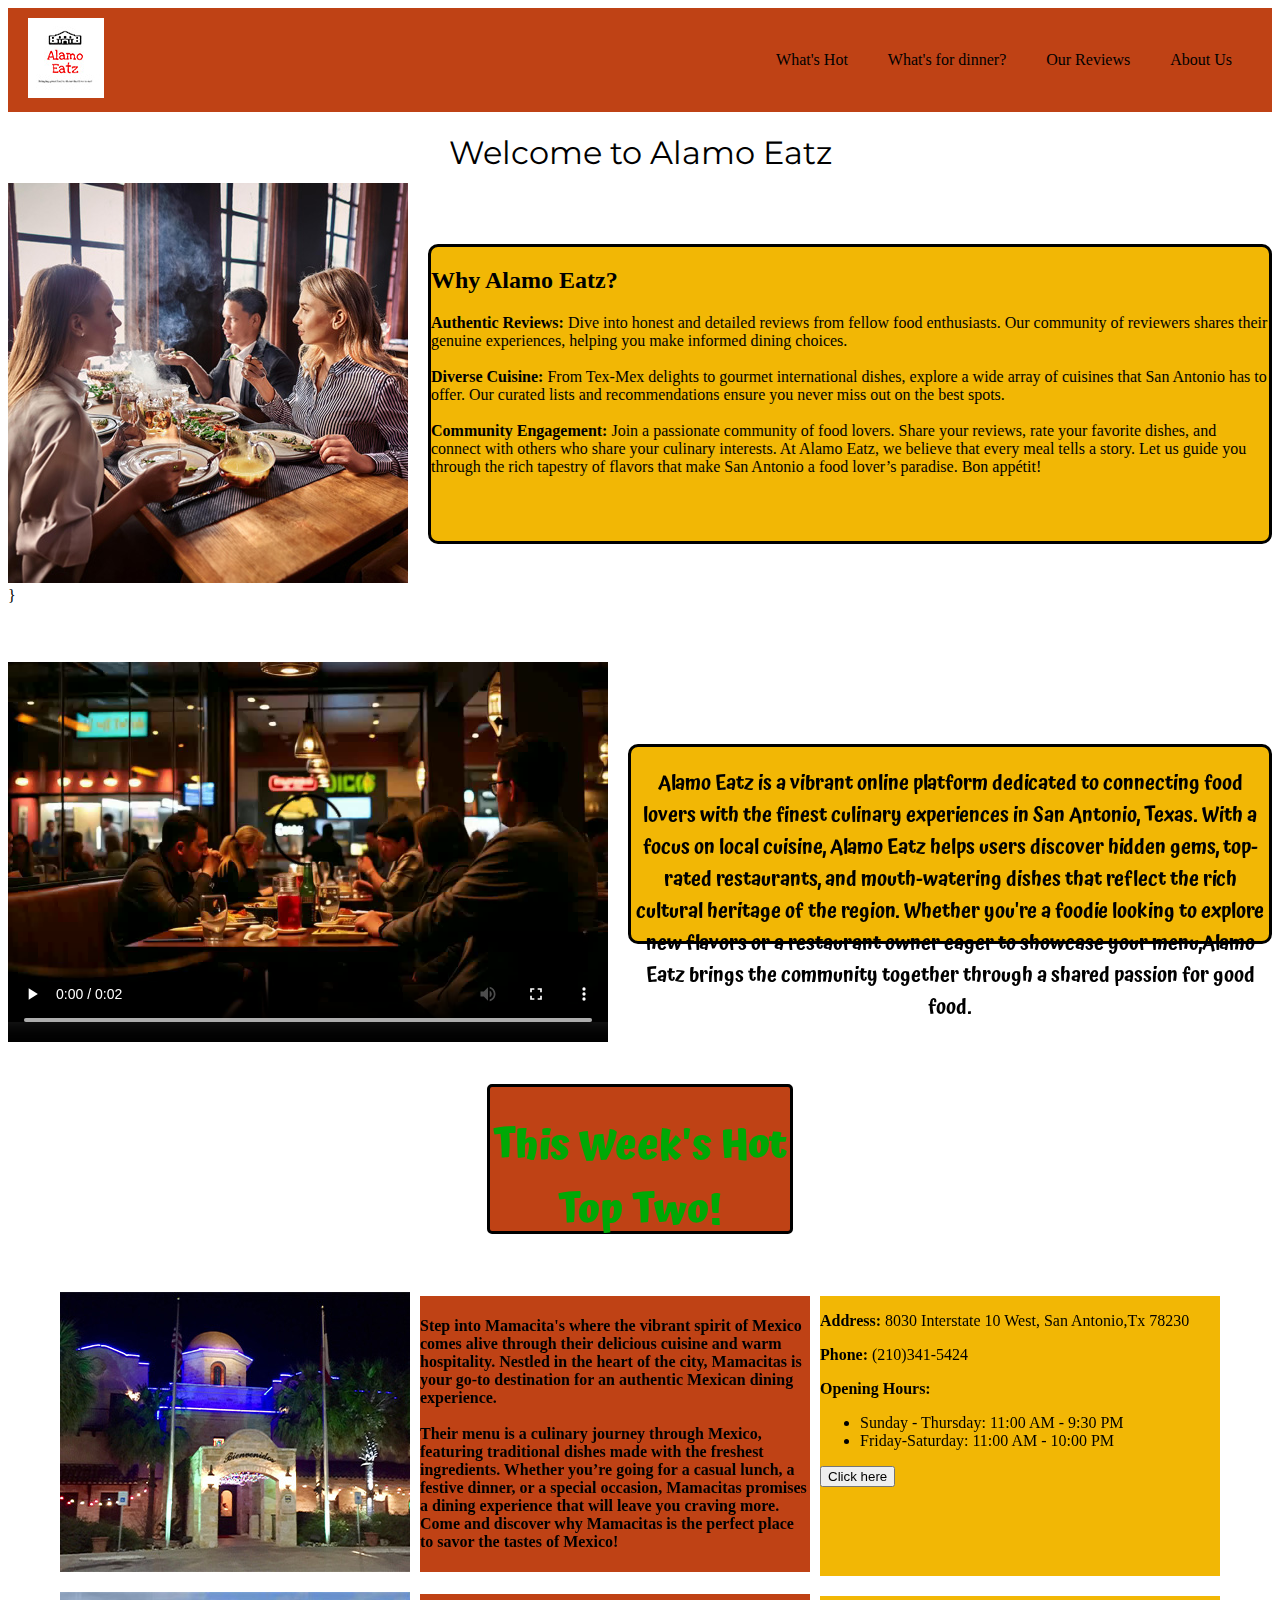
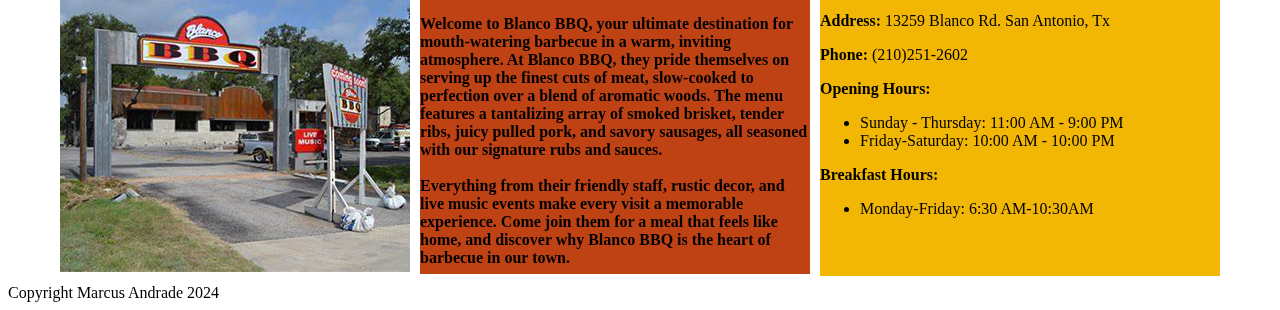
==== index.html @ c883c209 "update" ====
<!DOCTYPE html>
<html lang="en">
<head>
    <meta charset="UTF-8">
    <meta name="viewport" content="width=device-width, initial-scale=1.0">
    <title>Flexbox Navigation Bar</title>
	<link rel="stylesheet" href="mystyle.css">
	<link rel="preconnect" href="https://fonts.googleapis.com">
<link rel="preconnect" href="https://fonts.gstatic.com" crossorigin>
<link href="https://fonts.googleapis.com/css2?family=Atma:wght@300;400&family=Montserrat:ital,wght@0,100..900;1,100..900&family=Yeseva+One&display=swap" rel="stylesheet">
</head>
<body>
	<div class="flexybox">
    <div class="navbar">
		<div class="logo"> <img src="images/logo.jpg" alt="alamologo">
</div>
        <div class="menu">
            <a href="#home">What's Hot</a>
            <a href="whatsfordinner.html">What's for dinner?</a>
            <a href="#services">Our Reviews</a>
            <a href="#contact">About Us</a>
        </div>
    </div>
    
    <h1 class="montserrat-alamo">Welcome to Alamo Eatz</h1>
	<div class="flexintro">
	<div id="dinner">
		<img src="images/familyeatingdinner.jpg" alt="familyeating">}
	</div>
	<div id="welcome">
		<p class="montserrat-alamo">
		<h2>Why Alamo Eatz?</h2>

<strong>Authentic Reviews:</strong> Dive into honest and detailed reviews from fellow food enthusiasts. Our community of reviewers shares their genuine experiences, helping you make informed dining choices.<br><br>
<strong>Diverse Cuisine:</strong> From Tex-Mex delights to gourmet international dishes, explore a wide array of cuisines that San Antonio has to offer. Our curated lists and recommendations ensure you never miss out on the best spots.<br><br>

<strong>Community Engagement:</strong> Join a passionate community of food lovers. Share your reviews, rate your favorite dishes, and connect with others who share your culinary interests.
At Alamo Eatz, we believe that every meal tells a story. Let us guide you through the rich tapestry of flavors that make San Antonio a food lover’s paradise. Bon appétit!
		</p>
		
		</div>
	
	
	</div>
	<div class="videocontainer">
	<div class="ytvideo">
		<video width="600" height="400" controls autoplay loop >
  <source src="quickvideo.mp4" type="video/mp4">
  <source src="movie.ogg" type="video/ogg">
Your browser does not support the video tag.
</video>
		</div>
		<div class="box5">
			
		  <p class="atma-regular"> Alamo Eatz is a vibrant online platform dedicated to connecting food lovers with the finest culinary experiences in San Antonio, Texas. With a focus on local cuisine, Alamo Eatz helps users discover hidden gems, top-rated restaurants, and mouth-watering dishes that reflect the rich cultural heritage of the region. Whether you're a foodie looking to explore new flavors or a restaurant owner eager to showcase your menu,Alamo Eatz brings the community together through a shared passion for good food. </p>
        </div>
	
	</div>
	
	<div class="top2">
		<div class="hottop atma-regular"><h1 id="top2">
	This Week's Hot Top Two!
	
	</h1></div>
	</div>
	<div class="flexcontainer">
<div class="container">
    <div class="box1">
            
		<img src="images/mamacitas.jpg" alt="mamacitaspic">
		
            
  </div>
        <div class="box">
            
          <p>
            <h4>Step into Mamacita's where the vibrant spirit of Mexico comes alive through their delicious cuisine and warm hospitality. Nestled in the heart of the city, Mamacitas is your go-to destination for an authentic Mexican dining experience.<br><br>
            Their menu is a culinary journey through Mexico, featuring traditional dishes made with the freshest ingredients. 
 
            Whether you’re going for a casual lunch, a festive dinner, or a special occasion, Mamacitas promises a dining experience that will leave you craving more. Come and discover why Mamacitas is the perfect place to savor the tastes of Mexico!</h4></p>
            
        </div>
	</div>
	<div class="contact">
	
        <p><strong>Address:</strong> 8030 Interstate 10 West, San Antonio,Tx 78230</p>
        <p><strong>Phone:</strong> (210)341-5424</p>
        
        <p><strong>Opening Hours:</strong></p>
        <ul>
            <li>Sunday - Thursday: 11:00 AM - 9:30 PM</li>
            <li>Friday-Saturday: 11:00 AM - 10:00 PM</li>
            
        </ul>
		<button onclick="getLocation()">Click here</button>

<p id="demo"></p>
	</div>
	</div>
<div class="container2">
	
	<div class="box2">
	<img src="images/blancobbq.jpg" alt="pictureofblancobbq">
	</div>
	<div class="box3">
            
       <p>
            <h4>Welcome to Blanco BBQ, your ultimate destination for mouth-watering barbecue in a warm, inviting atmosphere. At Blanco BBQ, they pride themselves on serving up the finest cuts of meat, slow-cooked to perfection over a blend of aromatic woods. The menu features a tantalizing array of smoked brisket, tender ribs, juicy pulled pork, and savory sausages, all seasoned with our signature rubs and sauces.<br><br>
			Everything from their friendly staff, rustic decor, and live music events make every visit a memorable experience. Come join them for a meal that feels like home, and discover why Blanco BBQ is the heart of barbecue in our town.</h4></p>
        </div>
<div class="contact">
	
        <p><strong>Address:</strong> 13259 Blanco Rd. San Antonio, Tx</p>
        <p><strong>Phone:</strong> (210)251-2602</p>
        
    <p><strong>Opening Hours:</strong></p>
        <ul>
			
            <li>Sunday - Thursday: 11:00 AM - 9:00 PM</li>
            <li>Friday-Saturday: 10:00 AM - 10:00 PM</li>
            </ul>
	<p><strong>Breakfast Hours:</strong></p>
	<ul>
	<li>Monday-Friday: 6:30 AM-10:30AM</li>
	</ul>
	</div>

	
	</div>
</div>
<footer>
Copyright Marcus Andrade 2024
</footer>

</body>
<script>
const x = document.getElementById("demo");

function getLocation() {
  if (navigator.geolocation) {
    navigator.geolocation.getCurrentPosition(showPosition);
  } else { 
    x.innerHTML = "Geolocation is not supported by this browser.";
  }
}

function showPosition(position) {
  x.innerHTML = "Latitude: " + position.coords.latitude + 
  "<br>Longitude: " + position.coords.longitude;
}
</script>
</html>
---- mystyle.css ----
@charset "utf-8";
/* CSS Document */

*{
	box-sizing: border-box
}
@media only screen and (min-width: 768px) {
	.flexybox{
		display: flex;
		flex-direction: column;
	}


@media only screen and (min-width: 768px) {

		


        .navbar {
            display: flex;
            justify-content: space-between;
            align-items: center;
            background-color: #BF4215;
            padding: 10px 20px;
			flex-wrap: wrap;
        }
        .navbar a {
            color:black;
            text-decoration: none;
            padding: 15px 20px;
        }
        .navbar a:hover {
            background-color: #BF4215;
        }
     .logo img{
          
			
        }
        .navbar .menu {
            display: flex;
        }
#title{
	text-align: center;}
	
	
.montserrat-alamo {
  font-family: "Montserrat", sans-serif;
  font-optical-sizing: auto;
  font-weight: 400;
  font-style: normal;
  text-align: center;
}
#dinner >.montserrat-alamo{
font-family: "Montserrat", sans-serif;
  font-optical-sizing: auto;
  font-weight: 400;
  font-style: normal;
  text-align: center;
}

.flexintro{
	display: flex;
	height:400px;
	flex-flow: row;
	align-items:center;
	}

.flexcontainer{
	margin-top: 50px;
	display: flex;
	flex-direction: row;
	align-items: center;
	justify-content: center;
	width:100%;
	
}
#welcome{
	margin-left: 20px;
	background-color:#F2B705;
	align-items: baseline;
	height: 300px;
	border:solid;
	border-radius: 10px;
}
.videocontainer{
	display: flex;
	height:400px;
	align-items: center;
	margin-top: 50px;
}
.atma-regular {
  font-family: "Atma", system-ui;
  font-weight: 600;
  font-style: normal;
font-size: 20px;	

}

.container{
	display: flex;
	flex-direction: row;
	height:300px;
	align-items: center;
	width: 750px;	
	}
.box{
	flex-basis: 2;
	max-width: 400px;
	max-height: 300px;
	margin-left: 10px;
	background-color:#BF4215;
	
	}
.box1{
	
	align-self: center;
	
	
}
.contact{
	background-color:#F2B705;
	width: 400px;
	height:280px;
	align-items: center;
	flex-wrap: wrap;
	margin-top: 5px;
	margin-left: 10px;
	
		
}
.container2{
	display: flex;
	flex-direction: row;
	height:300px;
	align-items: center;
	justify-content: center;	
	}
.top2{
	display:flex;
	align-items: center;
	justify-content: center;
	margin-top: 40px;
	height:150px
}
#top2{
	height:80px;
	text-align: center;
	color:#00A805;
	width:300px;
	align-self: center;
}
.hottop{
	align-items: center;
	border: solid;
	border-radius: 5px;
	background-color:#BF4215;
	height:150px;
	
}
.box3{
	flex-basis: 1;
	max-width: 390px;
	max-height: 280px;
	margin-left: 10px;
	background-color:#BF4215;
	}
.box5{
	
	height:200px;
	text-align: center;
	border:solid;
	border-radius: 10px;
	margin-left: 20px;
	background-color:#F2B705; 
	}
}
}
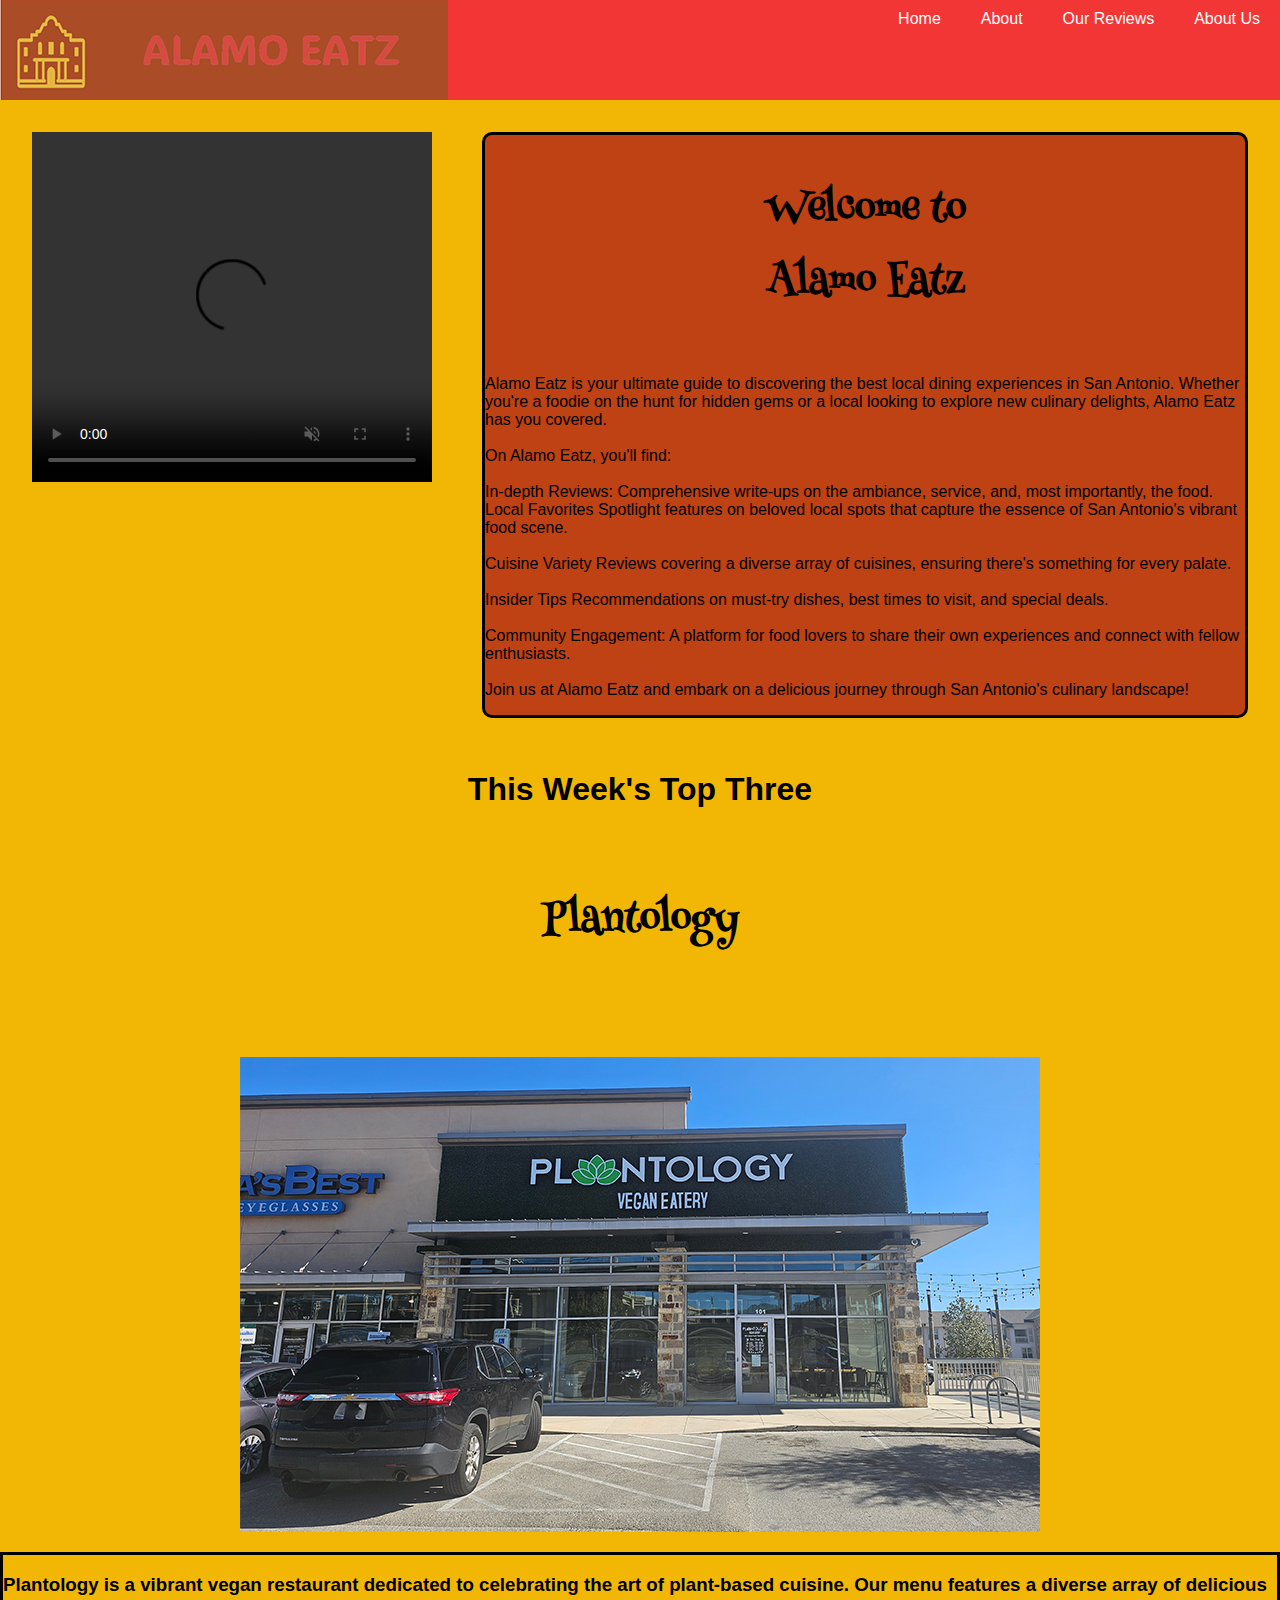
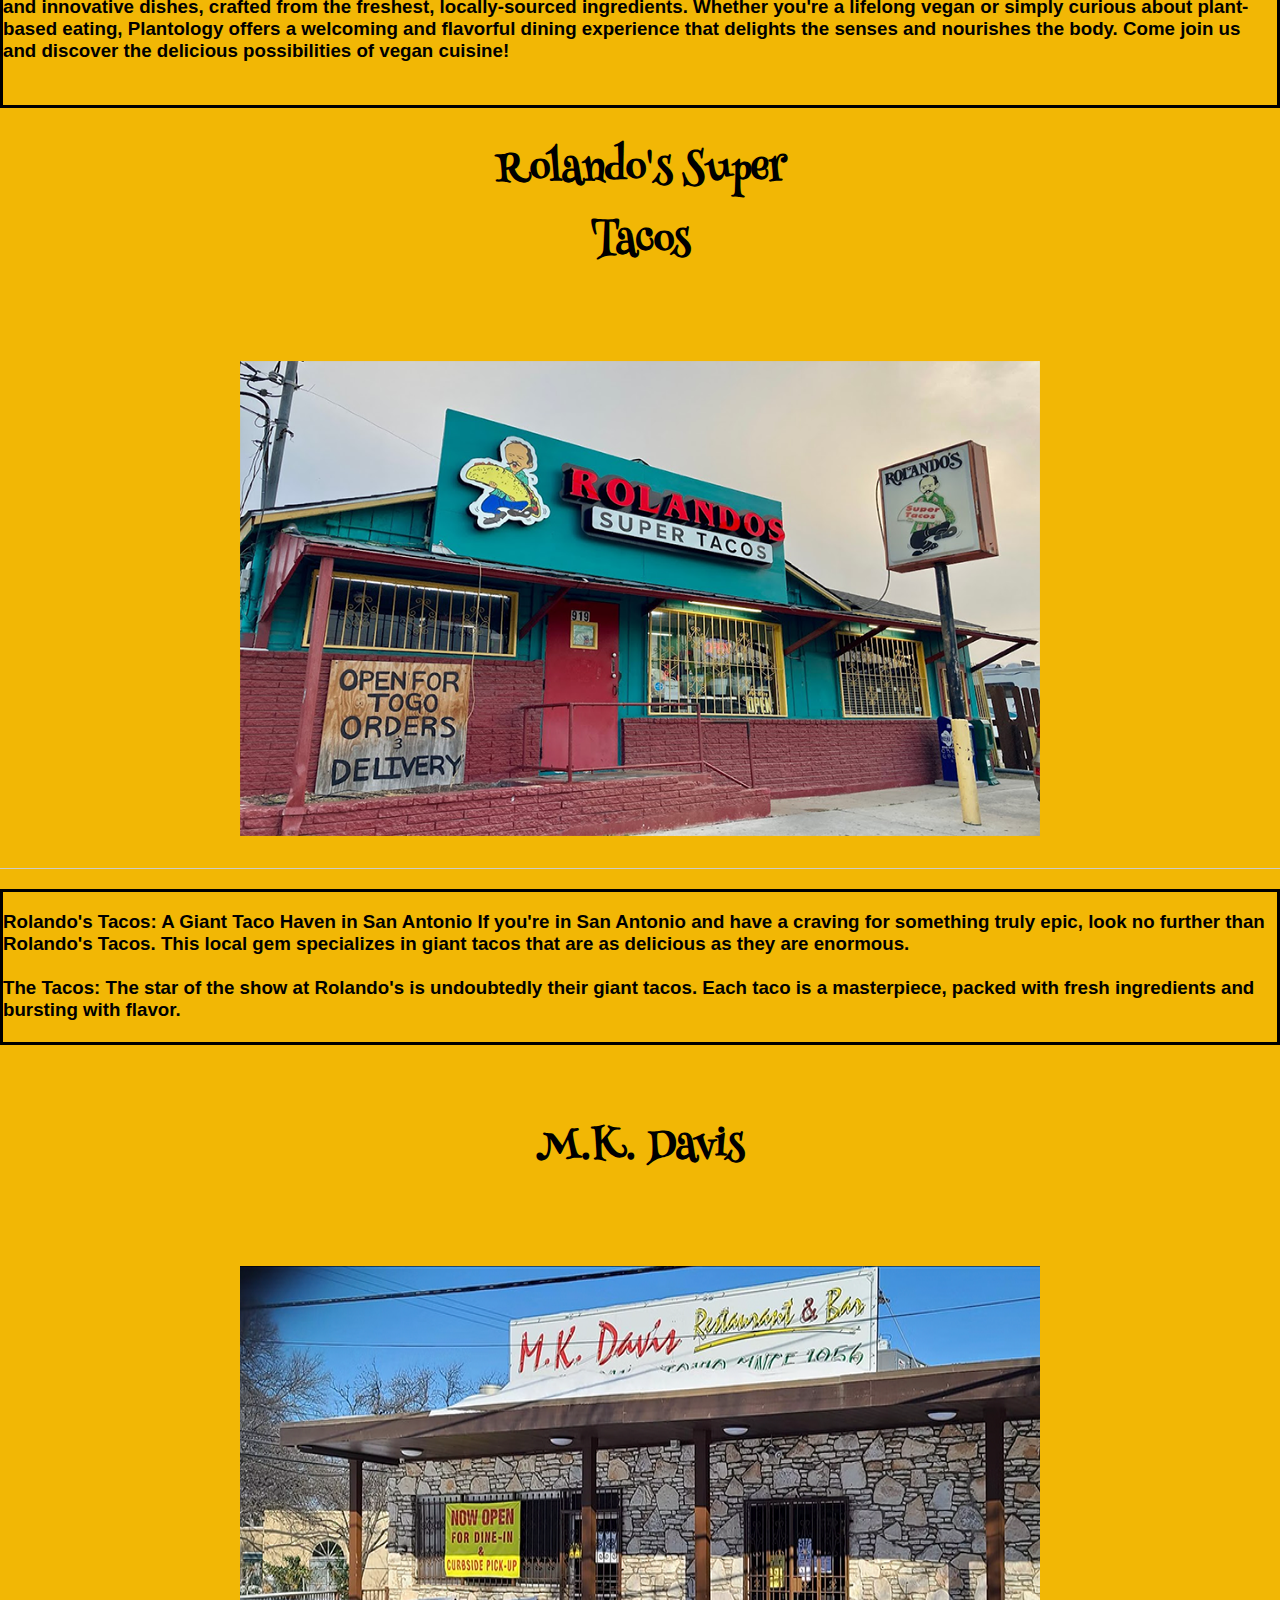
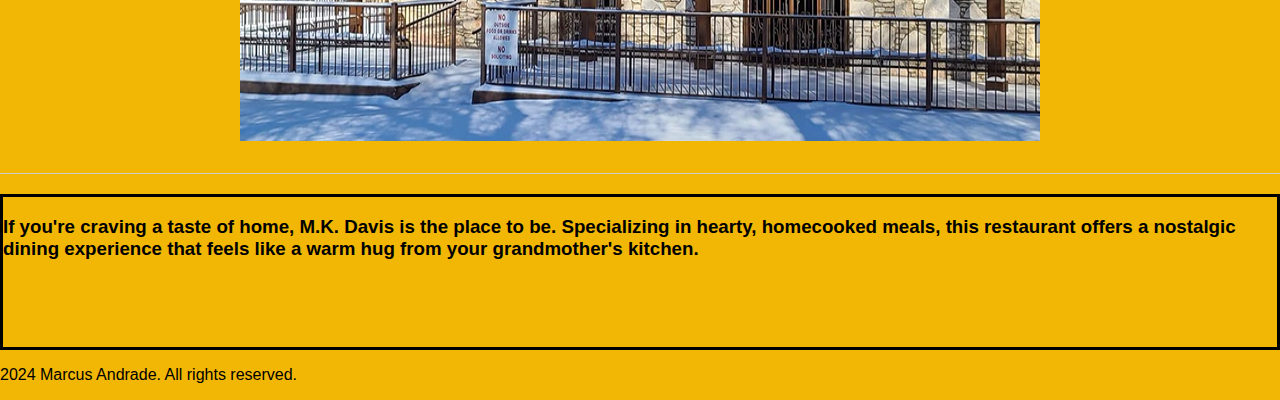
==== commit 6f3700db: "bewupdate" ====
--- a/index.html
+++ b/index.html
@@ -3,150 +3,131 @@
 <head>
     <meta charset="UTF-8">
     <meta name="viewport" content="width=device-width, initial-scale=1.0">
-    <title>Flexbox Navigation Bar</title>
-	<link rel="stylesheet" href="mystyle.css">
+    <title>Food Review Website</title>
+    
+	    <link rel="stylesheet" href="finalstyle.css">
+	
 	<link rel="preconnect" href="https://fonts.googleapis.com">
 <link rel="preconnect" href="https://fonts.gstatic.com" crossorigin>
-<link href="https://fonts.googleapis.com/css2?family=Atma:wght@300;400&family=Montserrat:ital,wght@0,100..900;1,100..900&family=Yeseva+One&display=swap" rel="stylesheet">
+<link href="https://fonts.googleapis.com/css2?family=Atma:wght@300;400&family=Flavors&family=Henny+Penny&family=Montserrat:ital,wght@0,100..900;1,100..900&family=Yeseva+One&display=swap" rel="stylesheet">
+
 </head>
 <body>
-	<div class="flexybox">
-    <div class="navbar">
-		<div class="logo"> <img src="images/logo.jpg" alt="alamologo">
-</div>
-        <div class="menu">
-            <a href="#home">What's Hot</a>
-            <a href="whatsfordinner.html">What's for dinner?</a>
-            <a href="#services">Our Reviews</a>
-            <a href="#contact">About Us</a>
-        </div>
+	<div class="flexcontainerhead">
+		<div class="logopic">
+		<img src="images/newlogoalamo.png" alt="alamoeatzlogo" >
+		</div>
+	<div class="header1">
+        <a href="">Home</a>
+        <a href="#about">About</a>
+        <a href="Ourreviews.html">Our Reviews</a>
+        <a href="aboutus.html">About Us</a>
     </div>
-    
-    <h1 class="montserrat-alamo">Welcome to Alamo Eatz</h1>
-	<div class="flexintro">
-	<div id="dinner">
-		<img src="images/familyeatingdinner.jpg" alt="familyeating">}
 	</div>
-	<div id="welcome">
-		<p class="montserrat-alamo">
-		<h2>Why Alamo Eatz?</h2>
+    <div class="container">
+        
+        <main class="main">
+            <div class="container1">
+				<section class="section1">
+					<video width="400" height="350" controls  autoplay loop muted>
+  <source src="images/introvid.mp4" type="video/mp4">
+  <source src="movie.ogg" type="video/ogg">
+  Your browser does not support the video tag.
+</video>
+					
+				
+				</section>
+				<section class="section2">
+				<h3 class="henny-penny-regular">Welcome to Alamo Eatz</h3>
+				<p>
+					Alamo Eatz is your ultimate guide to discovering the best local dining experiences in San Antonio. Whether you're a foodie on the hunt for hidden gems or a local looking to explore new culinary delights, Alamo Eatz has you covered.<br><br>
 
-<strong>Authentic Reviews:</strong> Dive into honest and detailed reviews from fellow food enthusiasts. Our community of reviewers shares their genuine experiences, helping you make informed dining choices.<br><br>
-<strong>Diverse Cuisine:</strong> From Tex-Mex delights to gourmet international dishes, explore a wide array of cuisines that San Antonio has to offer. Our curated lists and recommendations ensure you never miss out on the best spots.<br><br>
+On Alamo Eatz, you'll find:<br><br>
+In-depth Reviews: Comprehensive write-ups on the ambiance, service, and, most importantly, the food.
+ Local Favorites Spotlight features on beloved local spots that capture the essence of San Antonio's vibrant food scene.<br><br>
+Cuisine Variety Reviews covering a diverse array of cuisines, ensuring there's something for every palate.<br><br>
+Insider Tips Recommendations on must-try dishes, best times to visit, and special deals.<br><br>
+Community Engagement: A platform for food lovers to share their own experiences and connect with fellow enthusiasts.<br><br>
 
-<strong>Community Engagement:</strong> Join a passionate community of food lovers. Share your reviews, rate your favorite dishes, and connect with others who share your culinary interests.
-At Alamo Eatz, we believe that every meal tells a story. Let us guide you through the rich tapestry of flavors that make San Antonio a food lover’s paradise. Bon appétit!
-		</p>
+Join us at Alamo Eatz and embark on a delicious journey through San Antonio's culinary landscape!
+					</p>
+				
+				</section>
+                
+			</div>
+            <div class="container2">
+                <h1 >This Week's Top Three</h1>
+				<section class="toptitle">
+				  <h1 class="henny-penny-regular">Plantology</h1>
+				  <p>&nbsp;</p>
+				</section>
+				<section class="section3">
+					
+					<img src="images/plantology1.png" alt="plantologyrestaurant">
+				
+				
+				</section>
+				<section class="section4">
+					<p>
+					<h3>
+					
+					Plantology is a vibrant vegan restaurant dedicated to celebrating the art of plant-based cuisine. Our menu features a diverse array of delicious and innovative dishes, crafted from the freshest, locally-sourced ingredients. Whether you're a lifelong vegan or simply curious about plant-based eating, Plantology offers a welcoming and flavorful dining experience that delights the senses and nourishes the body. Come join us and discover the delicious possibilities of vegan cuisine!</h3>
+					
+					</p>
+				
+				
+				</section>
+            </div>
 		
-		</div>
-	
-	
-	</div>
-	<div class="videocontainer">
-	<div class="ytvideo">
-		<video width="600" height="400" controls autoplay loop >
-  <source src="quickvideo.mp4" type="video/mp4">
-  <source src="movie.ogg" type="video/ogg">
-Your browser does not support the video tag.
-</video>
-		</div>
-		<div class="box5">
-			
-		  <p class="atma-regular"> Alamo Eatz is a vibrant online platform dedicated to connecting food lovers with the finest culinary experiences in San Antonio, Texas. With a focus on local cuisine, Alamo Eatz helps users discover hidden gems, top-rated restaurants, and mouth-watering dishes that reflect the rich cultural heritage of the region. Whether you're a foodie looking to explore new flavors or a restaurant owner eager to showcase your menu,Alamo Eatz brings the community together through a shared passion for good food. </p>
-        </div>
-	
-	</div>
-	
-	<div class="top2">
-		<div class="hottop atma-regular"><h1 id="top2">
-	This Week's Hot Top Two!
-	
-	</h1></div>
-	</div>
-	<div class="flexcontainer">
-<div class="container">
-    <div class="box1">
-            
-		<img src="images/mamacitas.jpg" alt="mamacitaspic">
 		
-            
-  </div>
-        <div class="box">
-            
-          <p>
-            <h4>Step into Mamacita's where the vibrant spirit of Mexico comes alive through their delicious cuisine and warm hospitality. Nestled in the heart of the city, Mamacitas is your go-to destination for an authentic Mexican dining experience.<br><br>
-            Their menu is a culinary journey through Mexico, featuring traditional dishes made with the freshest ingredients. 
- 
-            Whether you’re going for a casual lunch, a festive dinner, or a special occasion, Mamacitas promises a dining experience that will leave you craving more. Come and discover why Mamacitas is the perfect place to savor the tastes of Mexico!</h4></p>
-            
-        </div>
-	</div>
-	<div class="contact">
-	
-        <p><strong>Address:</strong> 8030 Interstate 10 West, San Antonio,Tx 78230</p>
-        <p><strong>Phone:</strong> (210)341-5424</p>
-        
-        <p><strong>Opening Hours:</strong></p>
-        <ul>
-            <li>Sunday - Thursday: 11:00 AM - 9:30 PM</li>
-            <li>Friday-Saturday: 11:00 AM - 10:00 PM</li>
-            
-        </ul>
-		<button onclick="getLocation()">Click here</button>
+        <div class="container3">
+                <section class="toptitle"><h1 class="henny-penny-regular">Rolando's Super Tacos</h1></section>
+				<section class="section5">
+					
+					<img src="images/rolandos1.png" class="image1" alt="rolandostaco">
+				
+				
+				</section>
+				<section class="section6">
+					<p>
+					<h3>
+					Rolando's Tacos: A Giant Taco Haven in San Antonio
 
-<p id="demo"></p>
-	</div>
-	</div>
-<div class="container2">
-	
-	<div class="box2">
-	<img src="images/blancobbq.jpg" alt="pictureofblancobbq">
-	</div>
-	<div class="box3">
-            
-       <p>
-            <h4>Welcome to Blanco BBQ, your ultimate destination for mouth-watering barbecue in a warm, inviting atmosphere. At Blanco BBQ, they pride themselves on serving up the finest cuts of meat, slow-cooked to perfection over a blend of aromatic woods. The menu features a tantalizing array of smoked brisket, tender ribs, juicy pulled pork, and savory sausages, all seasoned with our signature rubs and sauces.<br><br>
-			Everything from their friendly staff, rustic decor, and live music events make every visit a memorable experience. Come join them for a meal that feels like home, and discover why Blanco BBQ is the heart of barbecue in our town.</h4></p>
-        </div>
-<div class="contact">
-	
-        <p><strong>Address:</strong> 13259 Blanco Rd. San Antonio, Tx</p>
-        <p><strong>Phone:</strong> (210)251-2602</p>
-        
-    <p><strong>Opening Hours:</strong></p>
-        <ul>
-			
-            <li>Sunday - Thursday: 11:00 AM - 9:00 PM</li>
-            <li>Friday-Saturday: 10:00 AM - 10:00 PM</li>
-            </ul>
-	<p><strong>Breakfast Hours:</strong></p>
-	<ul>
-	<li>Monday-Friday: 6:30 AM-10:30AM</li>
-	</ul>
-	</div>
+If you're in San Antonio and have a craving for something truly epic, look no further than Rolando's Tacos. This local gem specializes in giant tacos that are as delicious as they are enormous.<br><br>The Tacos: The star of the show at Rolando's is undoubtedly their giant tacos. Each taco is a masterpiece, packed with fresh ingredients and bursting with flavor. 
+					</h3>
+					
+					</p>
+				
+				
+				</section>
+            </div> 
+	   <div class="container4">
+		   <section class="toptitle"><h1 class="henny-penny-regular">M.K. Davis</h1></section>
+				<section class="section7">
+					
+					<img src="images/mkdavis1.png" class="image1" alt="mkdavis">
 
-	
-	</div>
-</div>
-<footer>
-Copyright Marcus Andrade 2024
-</footer>
+				
+				
+				</section>
+				<section class="section8">
+					<p>
+					<h3>
+					
 
+If you're craving a taste of home, M.K. Davis is the place to be. Specializing in hearty, homecooked meals, this restaurant offers a nostalgic dining experience that feels like a warm hug from your grandmother's kitchen.<br>
+						
+					</h3>
+					
+					</p>
+				
+				
+				</section>
+            </div>    
+        </main>
+        <footer class="footer1">
+            <p>2024 Marcus Andrade. All rights reserved.</p>
+        </footer>
+    </div>
 </body>
-<script>
-const x = document.getElementById("demo");
-
-function getLocation() {
-  if (navigator.geolocation) {
-    navigator.geolocation.getCurrentPosition(showPosition);
-  } else { 
-    x.innerHTML = "Geolocation is not supported by this browser.";
-  }
-}
-
-function showPosition(position) {
-  x.innerHTML = "Latitude: " + position.coords.latitude + 
-  "<br>Longitude: " + position.coords.longitude;
-}
-</script>
-</html>
+</html>--- a/finalstyle.css
+++ b/finalstyle.css
@@ -0,0 +1,165 @@
+@charset "utf-8";
+/* CSS Document */
+
+ body {
+            margin: 0;
+            font-family: Arial, sans-serif;
+	 background-color: #F2B705;
+        }
+.flexcontainerhead{
+	display: flex;
+	justify-content: space-between;
+		background-color: #F23535;
+	max-height: 100px
+}
+.logo{
+	display: flex;
+	
+}
+
+.header1{
+            display: flex;
+            justify-content: flex-end;
+          	
+        }
+        .header1 a {
+            color: white;
+            text-decoration: none;
+            padding: 10px 20px;
+            border-radius: 5px;
+            transition: background-color 0.3s;
+			height: 20px;
+        }
+        .header1 a:hover {
+            background-color: #575757;
+        }
+
+.henny-penny-regular {
+  font-family: "Henny Penny", system-ui;
+  font-weight: 600;
+  font-style: normal;
+	font-size: 40px;
+	max-width: 300px;
+	text-align: center;
+	
+}
+.toptitle{
+	display: flex;
+	text-align: center;
+	align-items: center;
+	flex-direction: column;
+}
+h1{
+	text-align: center;
+	margin-bottom: 50px;
+	}
+
+        .container {
+            display: flex;
+            flex-direction: column;
+            min-height: 100vh;
+        }
+        .header, .footer {
+            background-color: #333;
+            color: white;
+            padding: 1rem;
+            text-align: center;
+        }
+        .main {
+            flex: 1;
+            display: flex;
+            flex-direction: column;
+        }
+.container1{
+	display:flex;
+	justify-content:center;
+	flex-direction: row;
+	padding: 2rem;	
+}
+.container2{
+	display:flex;
+	justify-content:center;
+	flex-direction: column;
+	
+	
+	
+}
+.container3{
+	display: flex;
+	flex-direction: column;
+	justify-content: center;
+	}
+.container4{
+	display: flex;
+	flex-direction: column;
+	justify-content: center;
+	margin-top: 40px;
+	
+		
+}
+.section1{
+	
+	}
+.section2{
+	display: flex;
+	flex-direction: column;
+	margin-left: 50px;
+	border: solid;
+	border-radius: 10px;
+	align-items: center;
+	background-color: #BF4215
+	
+}
+.section3{
+	
+	display: flex;
+	justify-content: center;
+}
+.section4{
+	display: flex;
+	height:150px;
+	border: solid;
+	margin-top: 20px;
+}
+        .section5 {
+            flex: 1;
+            display: flex;
+            justify-content: center;
+            align-items: center;
+            padding: 2rem;
+            border-bottom: 1px solid #ccc;
+        }
+.section6{
+	
+	display: flex;
+	height:150px;
+	border: solid;
+	margin-top: 20px;
+}
+.section7{
+	         flex: 1;
+            display: flex;
+            justify-content: center;
+            align-items: center;
+            padding: 2rem;
+            border-bottom: 1px solid #ccc;
+}
+.section8{
+	display: flex;
+	height:150px;
+	border: solid;
+	margin-top: 20px;
+}
+.image1{
+	height:475px;
+	width:800px;
+}
+        .section:nth-child(odd) {
+            background-color: #f9f9f9;
+        }
+        .section:nth-child(even) {
+            background-color: #e9e9e9;
+        }
+video{
+	height:350px;
+}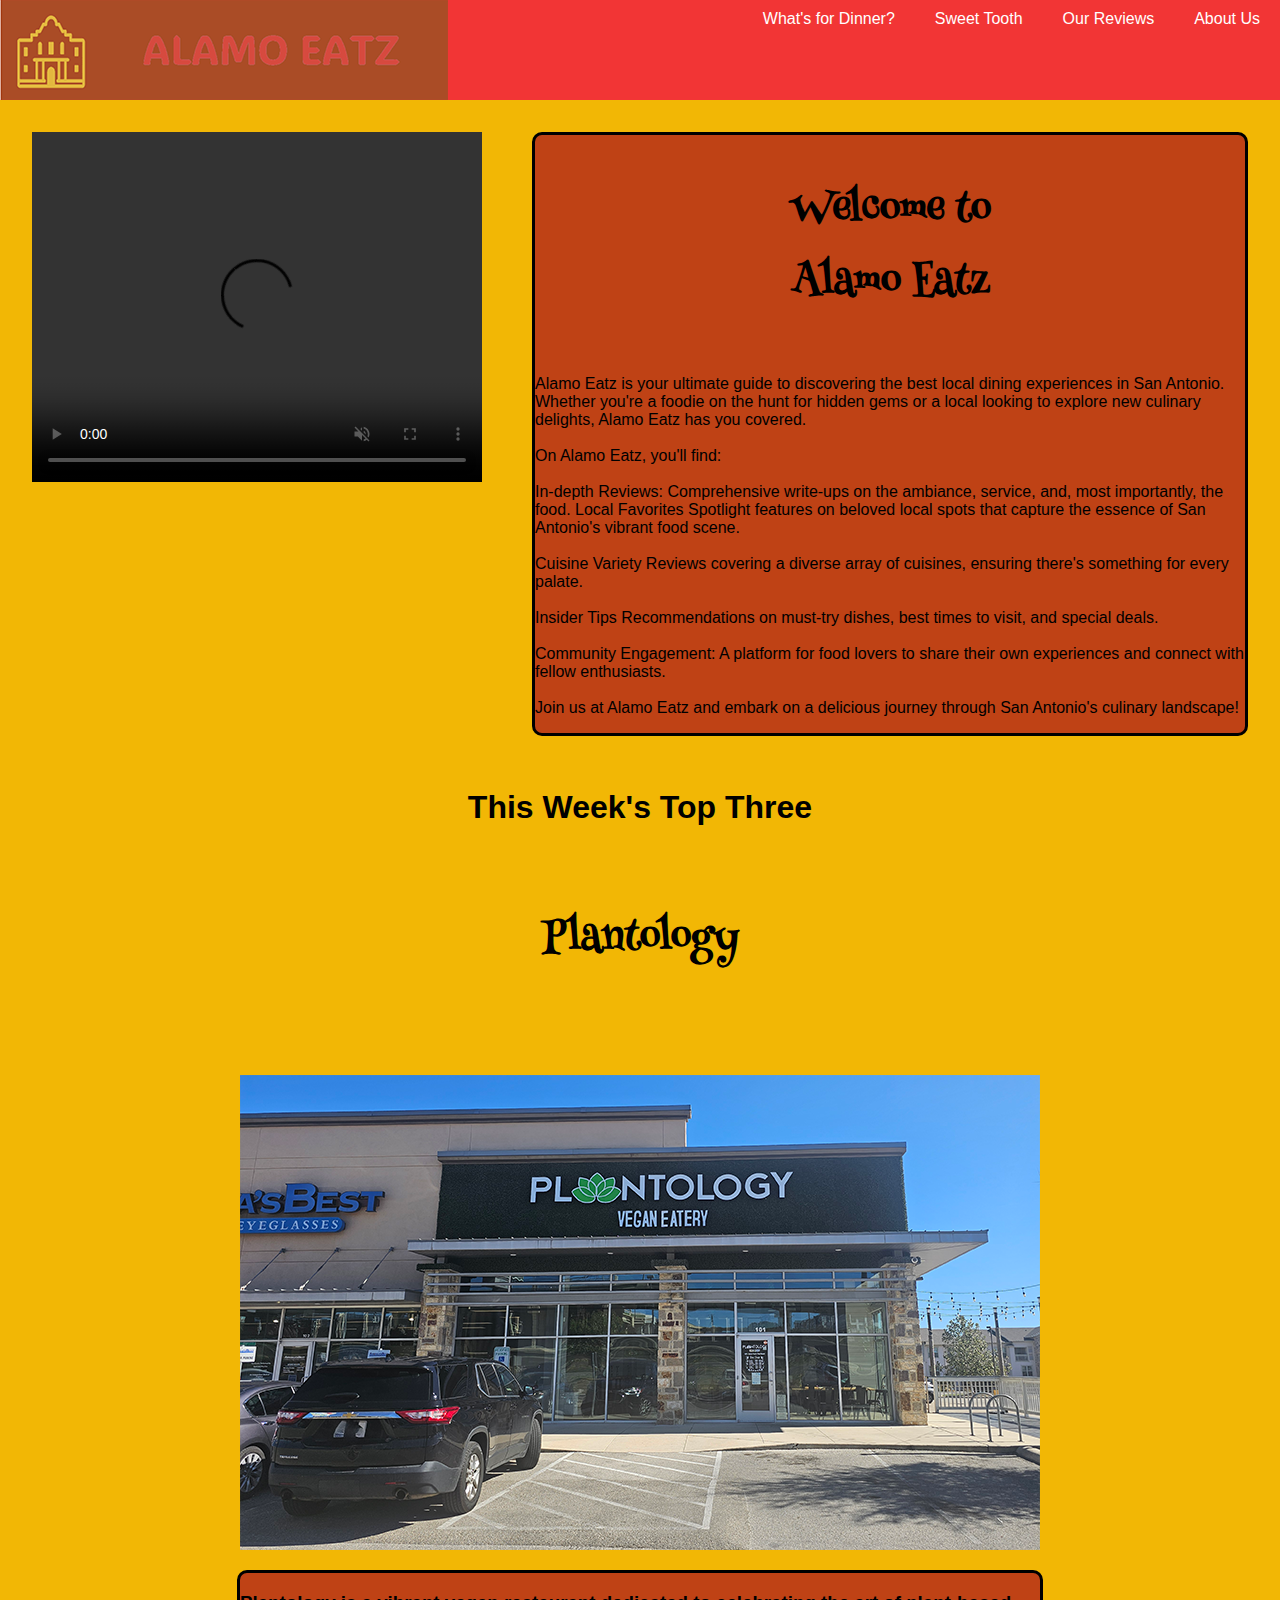
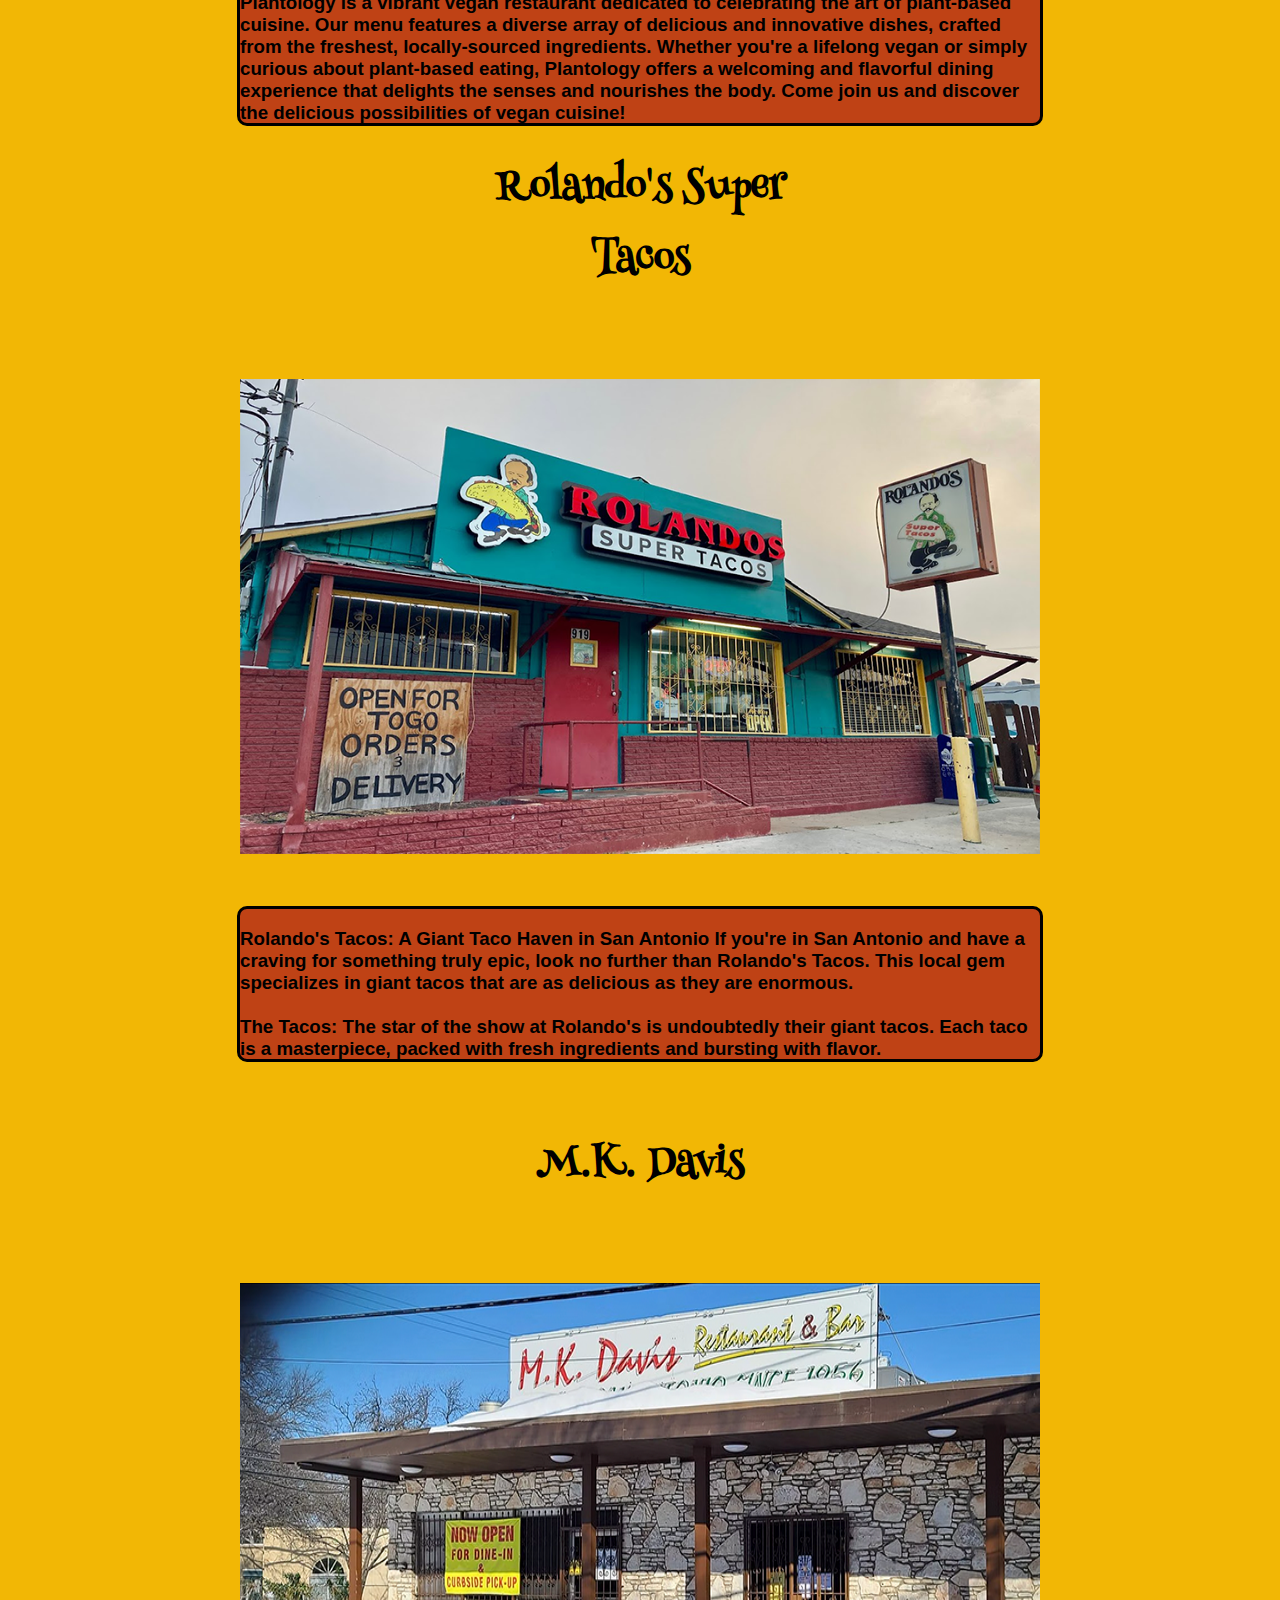
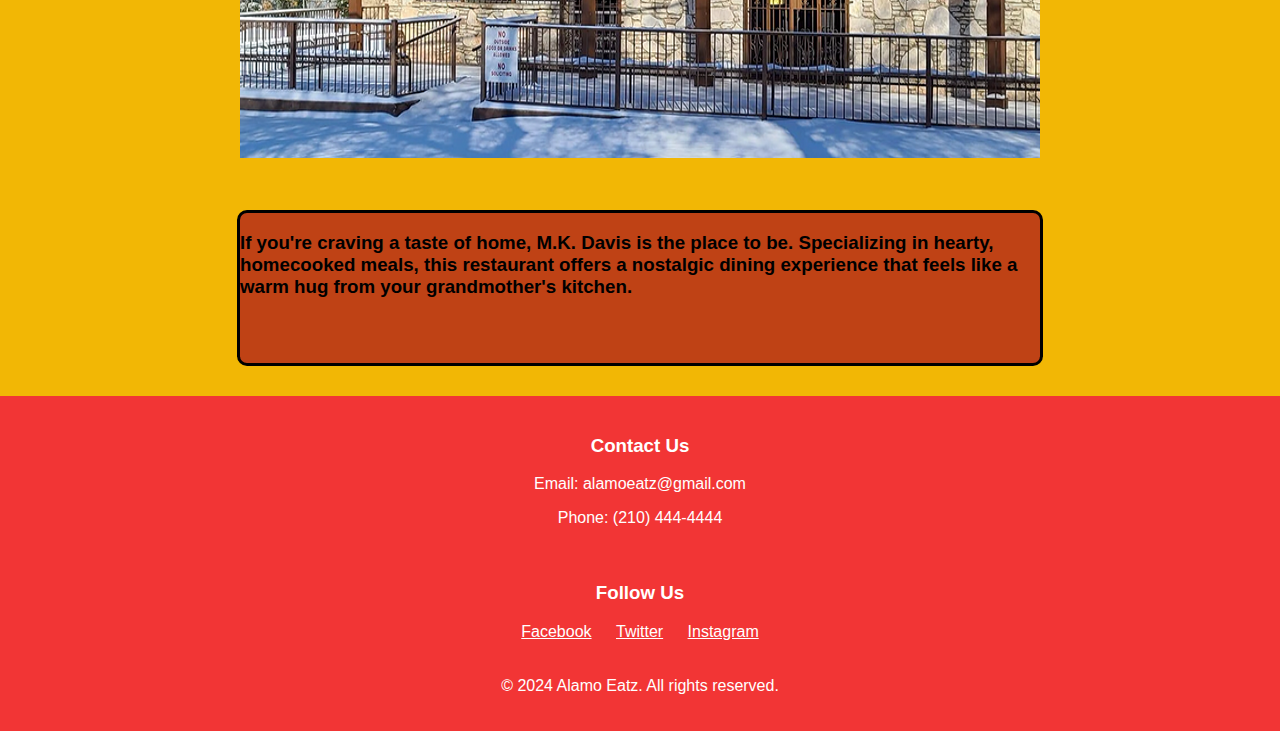
==== commit 1631f873: "lastupdate" ====
--- a/index.html
+++ b/index.html
@@ -1,8 +1,8 @@
 <!DOCTYPE html>
 <html lang="en">
 <head>
-    <meta charset="UTF-8">
-    <meta name="viewport" content="width=device-width, initial-scale=1.0">
+    <meta charset="UTF-8" name="viewport" content="width=device-width, initial-scale=1.0">
+    
     <title>Food Review Website</title>
     
 	    <link rel="stylesheet" href="finalstyle.css">
@@ -11,6 +11,7 @@
 <link rel="preconnect" href="https://fonts.gstatic.com" crossorigin>
 <link href="https://fonts.googleapis.com/css2?family=Atma:wght@300;400&family=Flavors&family=Henny+Penny&family=Montserrat:ital,wght@0,100..900;1,100..900&family=Yeseva+One&display=swap" rel="stylesheet">
 
+	<script src="https://ajax.googleapis.com/ajax/libs/jquery/3.7.1/jquery.min.js"></script>
 </head>
 <body>
 	<div class="flexcontainerhead">
@@ -18,8 +19,8 @@
 		<img src="images/newlogoalamo.png" alt="alamoeatzlogo" >
 		</div>
 	<div class="header1">
-        <a href="">Home</a>
-        <a href="#about">About</a>
+        <a href="whatsfordinner1.html">What's for Dinner?</a>
+        <a href="sweettooth.html">Sweet Tooth</a>
         <a href="Ourreviews.html">Our Reviews</a>
         <a href="aboutus.html">About Us</a>
     </div>
@@ -29,7 +30,7 @@
         <main class="main">
             <div class="container1">
 				<section class="section1">
-					<video width="400" height="350" controls  autoplay loop muted>
+					<video width="450" height="850" controls  autoplay loop muted>
   <source src="images/introvid.mp4" type="video/mp4">
   <source src="movie.ogg" type="video/ogg">
   Your browser does not support the video tag.
@@ -88,7 +89,7 @@
 				
 				
 				</section>
-				<section class="section6">
+				<section class="section4">
 					<p>
 					<h3>
 					Rolando's Tacos: A Giant Taco Haven in San Antonio
@@ -110,7 +111,7 @@
 				
 				
 				</section>
-				<section class="section8">
+				<section class="section4">
 					<p>
 					<h3>
 					
@@ -125,9 +126,22 @@
 				</section>
             </div>    
         </main>
-        <footer class="footer1">
-            <p>2024 Marcus Andrade. All rights reserved.</p>
-        </footer>
+      <footer class="footer2"> 
+    <div class="footercont"> 
+        <h3>Contact Us</h3>
+        <p>Email: alamoeatz@gmail.com</p>
+        <p>Phone: (210) 444-4444</p>
+    </div>
+    <div class="social">
+        <h3>Follow Us</h3>
+        <a class="follow" href="https://www.facebook.com" >Facebook</a>
+        <a class="follow" href="https://www.twitter.com" >Twitter</a>
+        <a class="follow" href="https://www.instagram.com" >Instagram</a>
+    </div>
+    <div>
+        <p>&copy; 2024 Alamo Eatz. All rights reserved.</p>
+    </div>
+</footer>
     </div>
 </body>
 </html>--- a/finalstyle.css
+++ b/finalstyle.css
@@ -31,7 +31,7 @@
 			height: 20px;
         }
         .header1 a:hover {
-            background-color: #575757;
+            background-color: #BF4215;
         }
 
 .henny-penny-regular {
@@ -80,6 +80,7 @@
 	display:flex;
 	justify-content:center;
 	flex-direction: column;
+	align-items: center;
 	
 	
 	
@@ -87,13 +88,15 @@
 .container3{
 	display: flex;
 	flex-direction: column;
-	justify-content: center;
+	
+	align-items: center;
 	}
 .container4{
 	display: flex;
 	flex-direction: column;
 	justify-content: center;
 	margin-top: 40px;
+	align-items: center;
 	
 		
 }
@@ -120,6 +123,10 @@
 	height:150px;
 	border: solid;
 	margin-top: 20px;
+	max-width: 800px;
+	background-color: #BF4215;
+	border-radius: 10px;
+	
 }
         .section5 {
             flex: 1;
@@ -127,29 +134,18 @@
             justify-content: center;
             align-items: center;
             padding: 2rem;
-            border-bottom: 1px solid #ccc;
+           
         }
-.section6{
-	
-	display: flex;
-	height:150px;
-	border: solid;
-	margin-top: 20px;
-}
+
 .section7{
 	         flex: 1;
             display: flex;
             justify-content: center;
             align-items: center;
             padding: 2rem;
-            border-bottom: 1px solid #ccc;
+           
 }
-.section8{
-	display: flex;
-	height:150px;
-	border: solid;
-	margin-top: 20px;
-}
+
 .image1{
 	height:475px;
 	width:800px;
@@ -162,4 +158,29 @@
         }
 video{
 	height:350px;
-}+}
+.footer2{
+	display: flex;
+	flex-direction: column;
+	background-color: #F23535; 
+	color: white; 
+	padding: 20px; 
+	text-align: center;
+	margin-top: 30px;
+}
+.footercont{
+	margin-bottom: 20px;
+	
+}
+.social{
+	margin-bottom: 20px;
+}
+.follow{
+	color: white; 
+	margin: 0 10px;
+}
+@media only screen and (max-width: 768px) {
+  /* For mobile phones: */	
+  [class="container"] {
+    width: 100%;
+	}}